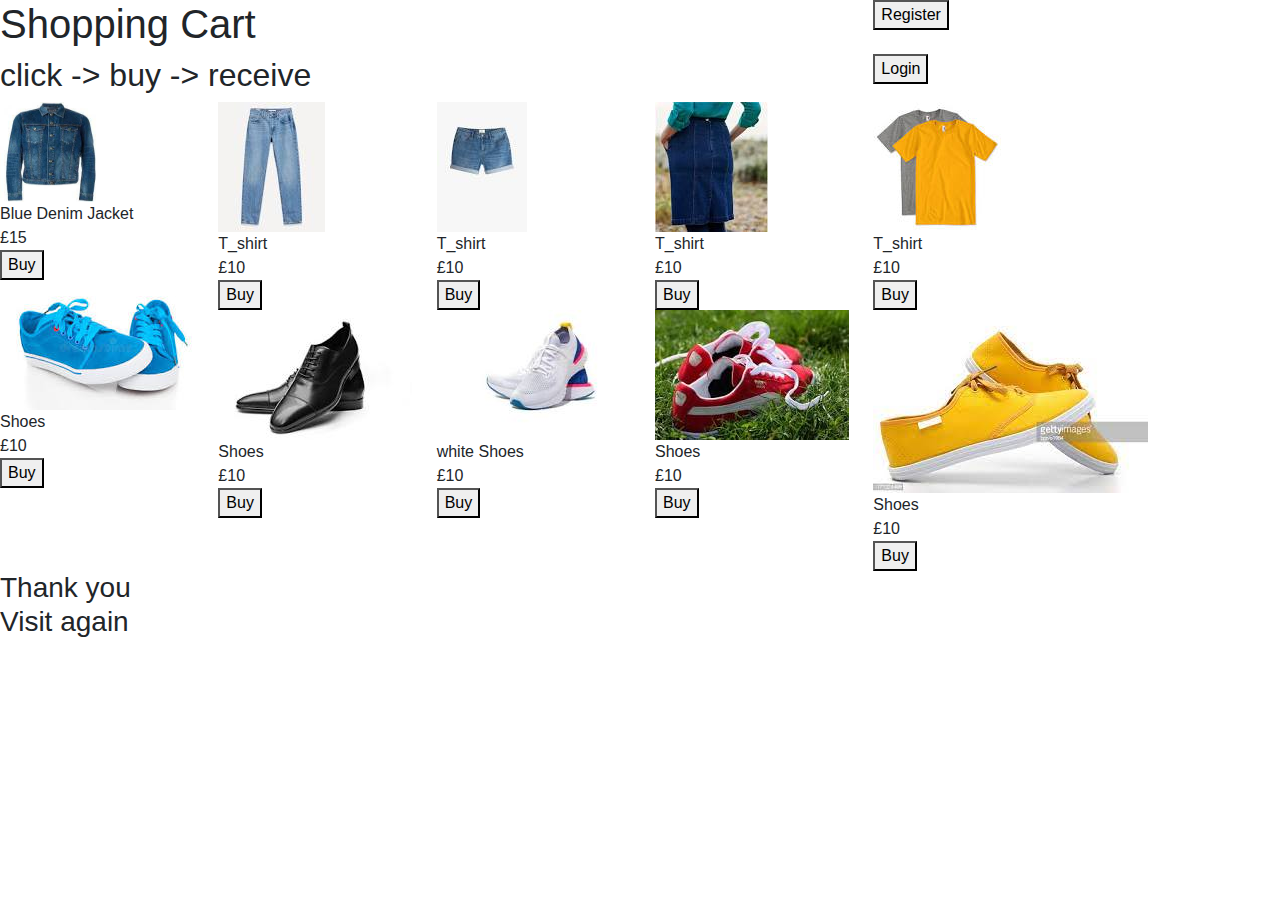
==== Bootstrap/shoping_site.html @ 877f187a "Included images and details" ====
<!DOCTYPE html>
<html lang="en">
    <head>
        <!-- Required meta tags -->
        <meta charset="utf-8">
        <meta name="viewport" content="width=device-width, initial-scale=1, shrink-to-fit=no">

        <!--CSS only-->
        <link rel="stylesheet" 
                href="https://cdn.jsdelivr.net/npm/bootstrap@4.3.1/dist/css/bootstrap.min.css" 
                integrity="sha384-ggOyR0iXCbMQv3Xipma34MD+dH/1fQ784/j6cY/iJTQUOhcWr7x9JvoRxT2MZw1T" 
                crossorigin="anonymous">
        <link rel="stylesheet" href="Shopping_site_styles.css">        
        <title>Shopping Cart Site</title>
    </head>
    <body>
        <div class = "row">
            <div class="col-md-8 background">
                <h1>Shopping Cart</h1>
                <h2>click -> buy -> receive</h2>
            </div>
            <div class="col-md-4">
                <button>Register</button><br>
                <br><button>Login</button>
            </div>
        </div>
    
        <div class = "row">
            <div class="col-md-2">
                <div class="sub_row_1">
                    <img  title="Blue Jacket" src="Blue_Denim_Jacket.jfif" alt="Shirt" width="100" height="100"><br>
                    Blue Denim Jacket<br>
                    £15 <br>
                <button>Buy</button>
                </div>
                <div class="sub_row_2">
                    <img  title="Shoes" src="shoes.jfif" alt="Blue Shoes"><br>
                    Shoes<br>
                    £10<br>
                    <button>Buy</button><br>
                </div>
            </div>
            <div class="col-md-2">
                <div class="sub_row_1">
                    <img  title="Blue Jacket" src="Denim_Jeans.jfif" alt="Shirt"><br>
                    T_shirt<br>
                    £10 <br>
                    <button>Buy</button><br>
                </div>
                <div class="sub_row_2">
                    <img  title="Shoes" src="Black_shoes.jfif" alt="Black Shoes"><br>
                    Shoes<br>
                    £10<br>
                    <button>Buy</button><br>
                </div>
            </div>
            <div class="col-md-2">
                <div class="sub_row_1">
                    <img  title="Blue Jacket" src="Denim_shorts.jfif" alt="Shirt"><br>
                    T_shirt<br>
                    £10 <br>
                    <button>Buy</button><br>
                </div>
                <div class="sub_row_2">
                    <img  title="Shoes" src="white_shoes.jfif" alt="white Shoes"><br>
                    white Shoes<br>
                    £10<br>
                <button>Buy</button><br>
                </div>
            </div>
            <div class="col-md-2">
                <div class="sub_row_1">
                    <img  title="Blue Jacket" src="Denim_skirt.jfif" alt="Shirt"><br>
                    T_shirt<br>
                    £10 <br>
                    <button>Buy</button><br>
                </div>
                <div class="sub_row_2">
                    <img  title="Shoes" src="red_shoes.jfif" alt="Red Shoes"><br>
                    Shoes<br>
                    £10<br>
                    <button>Buy</button><br>
                </div>
            </div>
            <div class="col-md-2">
                <div class="sub_row_1">
                    <img  title="Blue Jacket" src="T_shirt.jfif" alt="Shirt"><br>
                    T_shirt<br>
                    £10 <br>
                    <button>Buy</button><br>
                </div>
                <div class="sub_row_2">
                    <img  title="Shoes" src="yellow_shoes.jfif" alt="yellow Shoes"><br>
                    Shoes<br>
                    £10<br>
                    <button>Buy</button><br>
                </div>
            </div>
        </div>
        <div class="row">
            <div class="col-md-12">
                <h3>Thank you<br>Visit again</h3>
            </div>
        </div>       
    </body>
</html>
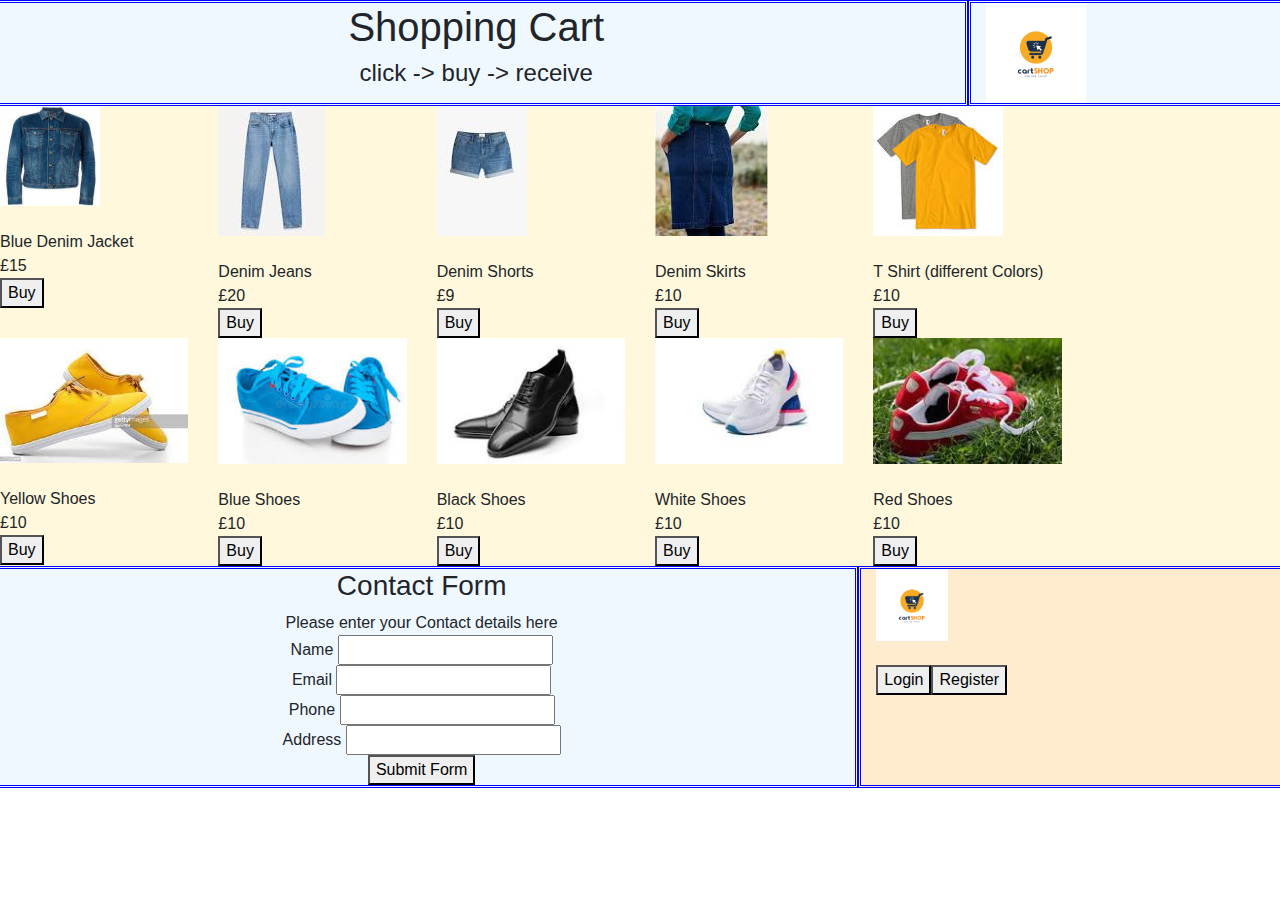
==== commit d6b308c1: "Styles, Logo image added" ====
--- a/Bootstrap/shoping_site.html
+++ b/Bootstrap/shoping_site.html
@@ -10,96 +10,108 @@
                 href="https://cdn.jsdelivr.net/npm/bootstrap@4.3.1/dist/css/bootstrap.min.css" 
                 integrity="sha384-ggOyR0iXCbMQv3Xipma34MD+dH/1fQ784/j6cY/iJTQUOhcWr7x9JvoRxT2MZw1T" 
                 crossorigin="anonymous">
-        <link rel="stylesheet" href="Shopping_site_styles.css">        
+        <link rel="stylesheet" href="shopping_site_styles.css">        
         <title>Shopping Cart Site</title>
     </head>
     <body>
         <div class = "row">
-            <div class="col-md-8 background">
+            <div class="col-md-9">                
                 <h1>Shopping Cart</h1>
-                <h2>click -> buy -> receive</h2>
+                <h4>click -> buy -> receive</h4>
             </div>
-            <div class="col-md-4">
-                <button>Register</button><br>
-                <br><button>Login</button>
+            <div class="col-md-3">
+                <img src="shopping-cart-logo.jpg" height="100" width="100">
             </div>
         </div>
     
         <div class = "row">
             <div class="col-md-2">
-                <div class="sub_row_1">
-                    <img  title="Blue Jacket" src="Blue_Denim_Jacket.jfif" alt="Shirt" width="100" height="100"><br>
-                    Blue Denim Jacket<br>
-                    £15 <br>
+                <img  title="Blue Jacket" src="Blue_Denim_Jacket.jfif" alt="Denim Jacket" width="100" height="100"><br>
+                Blue Denim Jacket<br>
+                £15 <br>
                 <button>Buy</button>
-                </div>
-                <div class="sub_row_2">
-                    <img  title="Shoes" src="shoes.jfif" alt="Blue Shoes"><br>
-                    Shoes<br>
-                    £10<br>
-                    <button>Buy</button><br>
-                </div>
+            </div>
+            <div class="col-md-2">    
+                <img  title="Denim Jeans" src="Denim_Jeans.jfif" alt="Denim Jeans"><br>
+                Denim Jeans<br>
+                £20 <br>
+                <button>Buy</button>
             </div>
             <div class="col-md-2">
-                <div class="sub_row_1">
-                    <img  title="Blue Jacket" src="Denim_Jeans.jfif" alt="Shirt"><br>
-                    T_shirt<br>
-                    £10 <br>
-                    <button>Buy</button><br>
-                </div>
-                <div class="sub_row_2">
-                    <img  title="Shoes" src="Black_shoes.jfif" alt="Black Shoes"><br>
-                    Shoes<br>
-                    £10<br>
-                    <button>Buy</button><br>
-                </div>
+                <img  title="Denim Shorts" src="Denim_shorts.jfif" alt="Denim Shorts"><br>
+                Denim Shorts<br>
+                £9 <br>
+                <button>Buy</button>
+            </div>
+            <div class="col-md-2">   
+                <img  title="Denim Skirts" src="Denim_skirt.jfif" alt="Denim Skirts"><br>
+                Denim Skirts<br>
+                £10 <br>
+                <button>Buy</button>
             </div>
             <div class="col-md-2">
-                <div class="sub_row_1">
-                    <img  title="Blue Jacket" src="Denim_shorts.jfif" alt="Shirt"><br>
-                    T_shirt<br>
-                    £10 <br>
-                    <button>Buy</button><br>
-                </div>
-                <div class="sub_row_2">
-                    <img  title="Shoes" src="white_shoes.jfif" alt="white Shoes"><br>
-                    white Shoes<br>
-                    £10<br>
-                <button>Buy</button><br>
-                </div>
+                <img  title="T Shirt" src="T_shirt.jfif" alt="Shirt"><br>
+                T Shirt (different Colors)<br>
+                £10 <br>
+                <button>Buy</button>
             </div>
             <div class="col-md-2">
-                <div class="sub_row_1">
-                    <img  title="Blue Jacket" src="Denim_skirt.jfif" alt="Shirt"><br>
-                    T_shirt<br>
-                    £10 <br>
-                    <button>Buy</button><br>
-                </div>
-                <div class="sub_row_2">
-                    <img  title="Shoes" src="red_shoes.jfif" alt="Red Shoes"><br>
-                    Shoes<br>
-                    £10<br>
-                    <button>Buy</button><br>
-                </div>
+
+            </div>
+        </div>
+
+        <div class="row">
+            <div class="col-md-2">
+                <img  title="Yellow Shoes" src="yellow_shoes.jfif" alt="Yellow Shoes"><br>
+                Yellow Shoes<br>
+                £10<br>
+                <button>Buy</button>
             </div>
             <div class="col-md-2">
-                <div class="sub_row_1">
-                    <img  title="Blue Jacket" src="T_shirt.jfif" alt="Shirt"><br>
-                    T_shirt<br>
-                    £10 <br>
-                    <button>Buy</button><br>
-                </div>
-                <div class="sub_row_2">
-                    <img  title="Shoes" src="yellow_shoes.jfif" alt="yellow Shoes"><br>
-                    Shoes<br>
+                    <img  title="Blue Shoes" src="shoes.jfif" alt="Blue Shoes"><br>
+                    Blue Shoes<br>
                     £10<br>
-                    <button>Buy</button><br>
-                </div>
+                    <button>Buy</button>
+            </div>
+            <div class="col-md-2">
+                <img  title="Black Shoes" src="Black_shoes.jfif" alt="Black Shoes"><br>
+                Black Shoes<br>
+                £10<br>
+                <button>Buy</button>
+            </div>
+            <div class="col-md-2">
+                <img  title="White Shoes" src="white_shoes.jfif" alt="white Shoes"><br>
+                White Shoes<br>
+                £10<br>
+                <button>Buy</button>
+            </div>
+            <div class="col-md-2">
+                <img  title="Red Shoes" src="red_shoes.jfif" alt="Red Shoes"><br>
+                Red Shoes<br>
+                £10<br>
+                <button>Buy</button>
+            </div>
+            
+            <div class="col-md-2">
+
             </div>
         </div>
+
         <div class="row">
-            <div class="col-md-12">
-                <h3>Thank you<br>Visit again</h3>
+            <div class="col-md-8">
+                <form action="">
+                    <h3>Contact Form</h3>
+                    Please enter your Contact details here <br>
+                    Name <input type="text"> <br>
+                    Email <input type="text"> <br>
+                    Phone <input type="text"> <br>
+                    Address <input type="text"> <br>
+                    <button>Submit Form</button>
+                </form>
+            </div>
+            <div class="col-md-4">
+                <img src="shopping-cart-logo.jpg" height="72" width="72">
+                <br><button>Login</button><button>Register</button>
             </div>
         </div>       
     </body>
--- a/Bootstrap/shopping_site_styles.css
+++ b/Bootstrap/shopping_site_styles.css
@@ -0,0 +1,39 @@
+.col-md-9{
+    background-color: aliceblue;
+    text-align: center;
+    border-style: double;
+    border-color: blue;
+}
+
+.col-md-3{
+    background-color: aliceblue;
+    border-style: double;
+    border-color: blue;
+}
+
+.col-md-8{
+    background-color: aliceblue;
+    text-align: center;
+    border-style: double;
+    border-color: blue;
+}
+.col-md-4{
+    background-color: blanchedalmond;
+    border-style: double;
+    border-color: blue;
+}
+
+.col-md-2{
+    
+    background-color: cornsilk;
+}
+
+img{
+    max-width: 100%;
+    max-height: 100%;
+    display: block;
+    transition: transform .2s;
+   }
+img:hover{
+    transform: scale(1.5);
+}